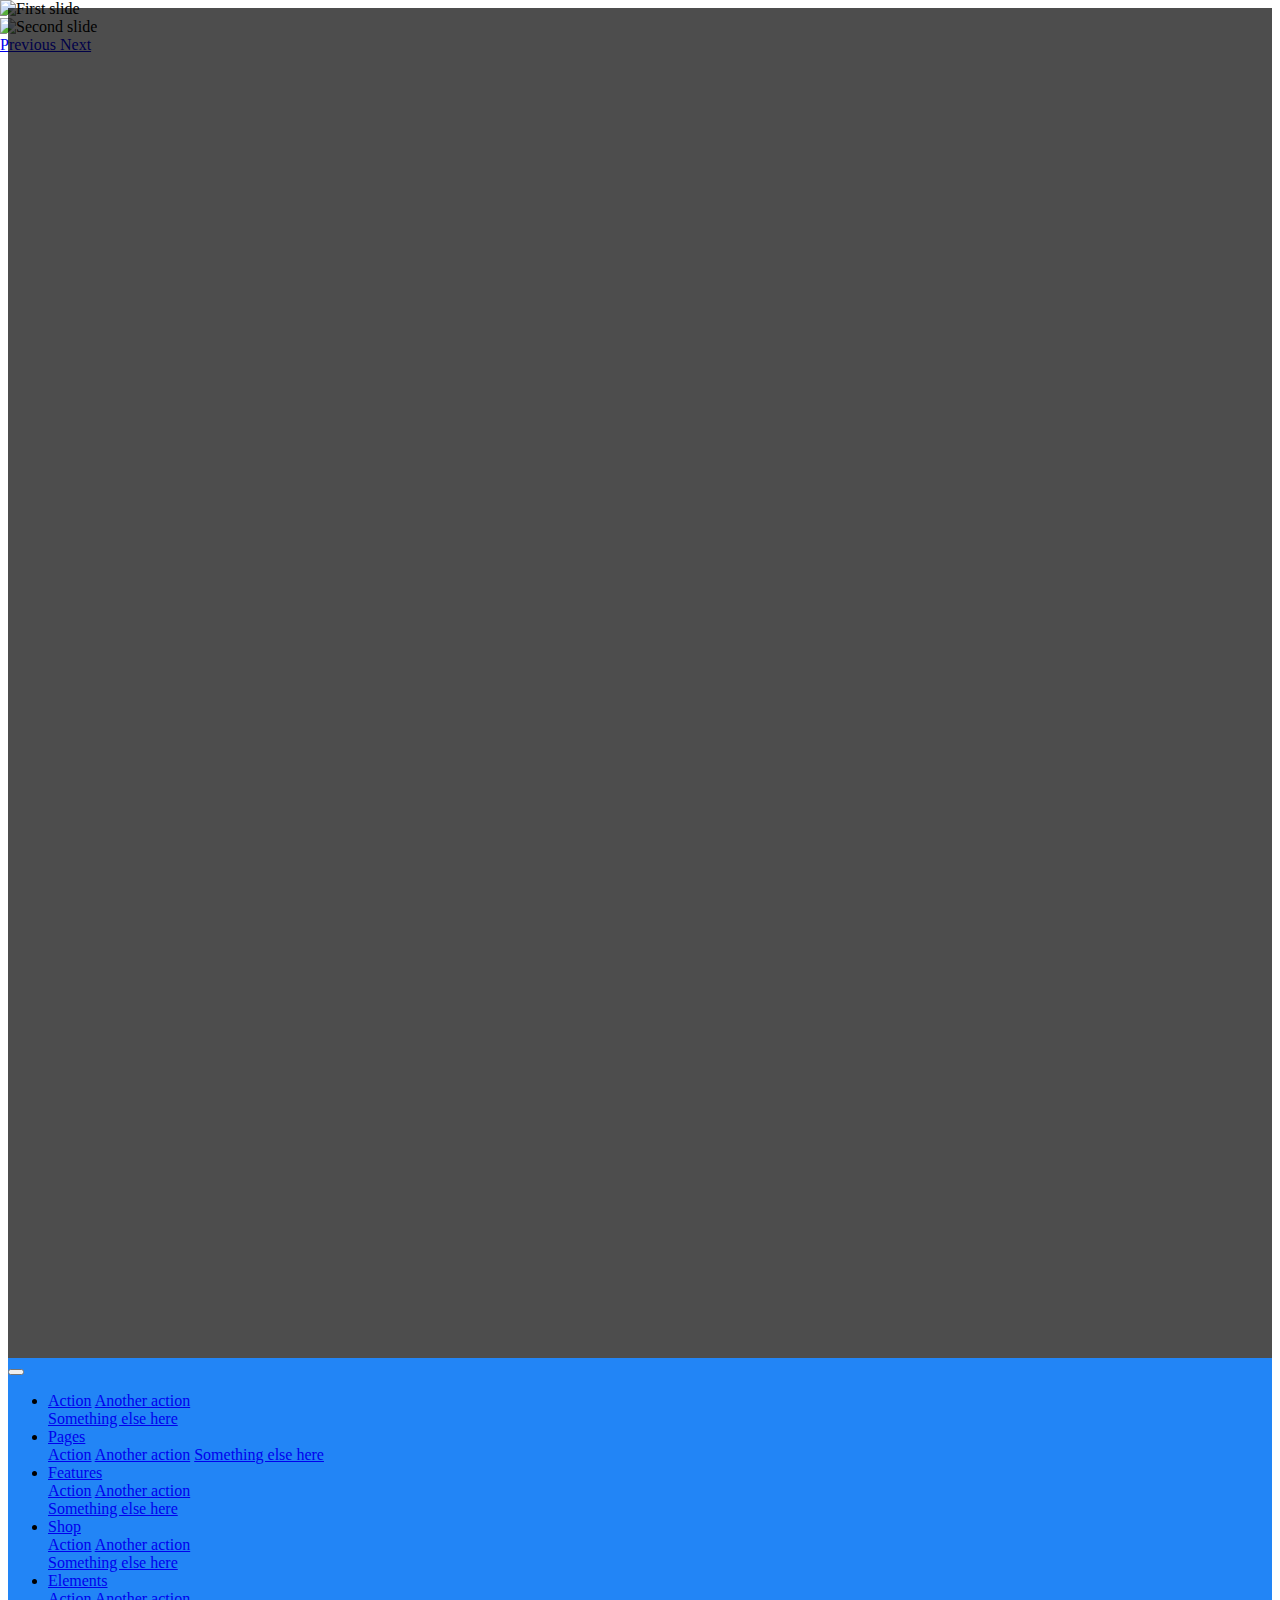
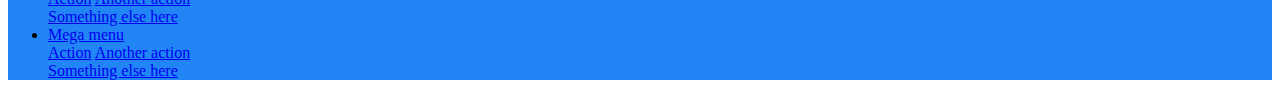
==== index-1.html @ c49d05c3 "Pradėtas navbaro tvarkymas" ====
<!doctype html>
<html lang="lt">
    <head>
        <title>21_baigiamasis</title>
        <meta charset="utf-8">
        <meta name="viewport" content="width=device-width, initial-scale=1.0">
        <link rel="stylesheet" href="https://stackpath.bootstrapcdn.com/bootstrap/4.1.3/css/bootstrap.min.css" integrity="sha384-MCw98/SFnGE8fJT3GXwEOngsV7Zt27NXFoaoApmYm81iuXoPkFOJwJ8ERdknLPMO" crossorigin="anonymous">
        <link rel="stylesheet" href="https://use.fontawesome.com/releases/v5.4.2/css/all.css" integrity="sha384-/rXc/GQVaYpyDdyxK+ecHPVYJSN9bmVFBvjA/9eOB+pb3F2w2N6fc5qB9Ew5yIns" crossorigin="anonymous">
        <link rel="stylesheet" href="css/21_baigiamasis.css">
    </head>
    <body>
        <div class="flex-container">
            <div class="flex-row ">
                <!--Apimantis skaidrų/juodą/su tekstais ir navbarą-->
                <div class="transdarknav">
                    <!--Skaidrus/juodas/su tekstais-->
                    <div class="flex-container transdark">
                        <div class="naujas row">
                            <div class="col-sm">
                                <div class="transdarktext">

                                </div>
                            </div>
                            <div class="col-sm">
                                <div class="transdarktext">

                                </div>
                            </div>
                            <div class="col-sm">
                                <div class="transdarktext">

                                </div>
                            </div>
                        </div>
                    </div>
                    <!--//Skaidrus/juodas/su tekstais-->
                    <!--Naujas Navbaras-->
                    <nav class="navbar navbar-expand-lg navbar-light">
                            <button class="navbar-toggler" type="button" data-toggle="collapse" data-target="#navbarSupportedContent" aria-controls="navbarSupportedContent" aria-expanded="false" aria-label="Toggle navigation">
                                <span class="navbar-toggler-icon"></span>
                            </button>
                                <div class="collapse navbar-collapse" id="navbarSupportedContent">
                                    <ul class="navbar-nav mr-auto">
                                        <li class="nav-item dropdown">
                                            <a class="nav-link dropdown-toggle" href="#" id="navbarDropdown" role="button" data-toggle="dropdown" aria-haspopup="true" aria-expanded="false">
                                                <span class="fas fa-home"></span>
                                            </a>
                                            <div class="dropdown-menu" aria-labelledby="navbarDropdown">
                                                <a class="dropdown-item" href="#">Action</a>
                                                <a class="dropdown-item" href="#">Another action</a>
                                                <div class="dropdown-divider"></div>
                                                <a class="dropdown-item" href="#">Something else here</a>
                                            </div>
                                        </li>
                                        <li class="nav-item dropdown">
                                            <a class="nav-link dropdown-toggle" href="#" id="navbarDropdownMenuLink" role="button" data-toggle="dropdown" aria-haspopup="true" aria-expanded="false">
                                                Pages
                                            </a>
                                            <div class="dropdown-menu" aria-labelledby="navbarDropdownMenuLink">
                                                <a class="dropdown-item" href="#">Action</a>
                                                <a class="dropdown-item" href="#">Another action</a>
                                                <a class="dropdown-item" href="#">Something else here</a>
                                            </div>
                                        </li>
                                        <li class="nav-item dropdown">
                                            <a class="nav-link dropdown-toggle" href="#" id="navbarDropdown" role="button" data-toggle="dropdown" aria-haspopup="true" aria-expanded="false">
                                                Features
                                            </a>
                                            <div class="dropdown-menu" aria-labelledby="navbarDropdown">
                                                <a class="dropdown-item" href="#">Action</a>
                                                <a class="dropdown-item" href="#">Another action</a>
                                                <div class="dropdown-divider"></div>
                                                <a class="dropdown-item" href="#">Something else here</a>
                                            </div>
                                        </li>
                                        <li class="nav-item dropdown">
                                            <a class="nav-link dropdown-toggle" href="#" id="navbarDropdown" role="button" data-toggle="dropdown" aria-haspopup="true" aria-expanded="false">
                                                Shop
                                            </a>
                                            <div class="dropdown-menu" aria-labelledby="navbarDropdown">
                                                <a class="dropdown-item" href="#">Action</a>
                                                <a class="dropdown-item" href="#">Another action</a>
                                                <div class="dropdown-divider"></div>
                                                <a class="dropdown-item" href="#">Something else here</a>
                                            </div>
                                        </li>
                                        <li class="nav-item dropdown">
                                            <a class="nav-link dropdown-toggle" href="#" id="navbarDropdown" role="button" data-toggle="dropdown" aria-haspopup="true" aria-expanded="false">
                                                Elements
                                            </a>
                                            <div class="dropdown-menu" aria-labelledby="navbarDropdown">
                                                <a class="dropdown-item" href="#">Action</a>
                                                <a class="dropdown-item" href="#">Another action</a>
                                                <div class="dropdown-divider"></div>
                                                <a class="dropdown-item" href="#">Something else here</a>
                                            </div>
                                        </li>
                                        <li class="nav-item dropdown">
                                            <a class="nav-link dropdown-toggle" href="#" id="navbarDropdown" role="button" data-toggle="dropdown" aria-haspopup="true" aria-expanded="false">
                                                Mega menu
                                            </a>
                                            <div class="dropdown-menu" aria-labelledby="navbarDropdown">
                                                <a class="dropdown-item" href="#">Action</a>
                                                <a class="dropdown-item" href="#">Another action</a>
                                                <div class="dropdown-divider"></div>
                                                <a class="dropdown-item" href="#">Something else here</a>
                                            </div>
                                        </li>
                                    </ul>
                                    <a href="#search" class="btn btn-icon btn-link header-btn float-right open" data-toggle="search-form" data-target=".header-search">
                                        <i class="fa fa-search fa-flip-horizontal search-icon"></i>
                                    </a>
                                    <a href="#top" class="btn btn-link btn-icon header-btn float-right d-lg-none c-button" data-toggle="off-canvas" data-target=".navbar-main" role="button" aria-controls="js-offcanvas-target-1541936334063-clone" aria-expanded="false">
                                        <span class="c-button__text"> <i class="fa fa-bars"></i> </span>
                                    </a>
                                  </form>
                                </div>
                              </nav>
                    <!--//Naujas navbaras-->        
                    <!--Navbaras-->
                    <!--<nav class="navbar navbar-expand-lg navbar-light">
                        <a class="navbar-brand" href="#">Navbar</a>
                        <button class="navbar-toggler" type="button" data-toggle="collapse" data-target="#navbarSupportedContent" aria-controls="navbarSupportedContent" aria-expanded="false" aria-label="Toggle navigation">
                            <span class="navbar-toggler-icon"></span>
                        </button>
                            
                        <div class="collapse navbar-collapse d-flex justify-content-around" id="navbarSupportedContent">
                            <ul class="navbar-nav mr-auto">
                                <li class="nav-item active">
                                    <a class="nav-link" href="#">HOME <span class="sr-only">(current)</span></a>
                                </li>
                                <li class="nav-item dropdown">
                                    <a class="nav-link dropdown-toggle" href="#" id="navbarDropdown" role="button" data-toggle="dropdown" aria-haspopup="true" aria-expanded="false">
                                            ABOUT US
                                    </a>
                                    <div class="dropdown-menu" aria-labelledby="navbarDropdown">
                                        <a class="dropdown-item" href="#">Our horses</a>
                                        <a class="dropdown-item" href="#">Equestrian Instructors</a>
                                        <div class="dropdown-divider"></div>
                                        <a class="dropdown-item" href="#">Media Gallery</a>
                                    </div>
                                </li>
                                <li class="nav-item">
                                    <a class="nav-link" href="#">RIDING SCHOOL</a>
                                </li>
                                <li class="nav-item">
                                    <a class="nav-link" href="#">MEMBERSHIP</a>
                                </li>
                                <li class="nav-item dropdown">
                                    <a class="nav-link dropdown-toggle" href="#" id="navbarDropdown" role="button" data-toggle="dropdown" aria-haspopup="true" aria-expanded="false">
                                            ARTICLES
                                    </a>
                                    <div class="dropdown-menu" aria-labelledby="navbarDropdown">
                                        <a class="dropdown-item" href="#">1...</a>
                                        <a class="dropdown-item" href="#">2...</a>
                                        <div class="dropdown-divider"></div>
                                        <a class="dropdown-item" href="#">3...</a>
                                    </div>
                                </li>
                                <li class="nav-item">
                                    <a class="nav-link" href="#">CONTESTS</a>
                                </li>
                                <li class="nav-item">
                                    <a class="nav-link" href="#">CONTACT US</a>
                                </li>
                                <li class="nav-item">
                                    <a class="nav-link disabled" href="#">Disabled</a>
                                </li>
                            </ul>
                            <form class="form-inline my-2 my-lg-0">
                                <input class="form-control mr-sm-2" type="search" placeholder="Search" aria-label="Search">
                                <button class="btn btn-outline-success my-2 my-sm-0" type="submit">Search</button>
                            </form>
                        <div>
                    </nav>-->
                    <!--//Navbaras-->
                </div>
                <!--//Apimantis skaidrų/juodą/su tekstais ir navbarą-->
                <!--Nuotraukų karuselė-->
                <div class="container-fluid carousel-fluid px-0">
                    <div id="carouselExampleFade" class="carousel slide carousel-fade" data-ride="carousel">
                        <div class="carousel-inner">
                            <div class="carousel-item active">
                                <img class="d-block w-100" src="https://media.gettyimages.com/photos/the-spanish-dressage-amazona-beatriz-ferrer-salat-during-fei-dressage-picture-id1065213902" alt="First slide">
                            </div>
                            <div class="carousel-item">
                                <img class="d-block w-100" src="https://media.gettyimages.com/photos/tinne-vilhelmson-silfven-riding-don-auriello-during-the-fei-world-picture-id1033531466" alt="Second slide">
                            </div>
                        </div>
                        <a class="carousel-control-prev" href="#carouselExampleFade" role="button" data-slide="prev">
                            <span class="carousel-control-prev-icon" aria-hidden="true"></span>
                            <span class="sr-only">Previous</span>
                        </a>
                        <a class="carousel-control-next" href="#carouselExampleFade" role="button" data-slide="next">
                            <span class="carousel-control-next-icon" aria-hidden="true"></span>
                            <span class="sr-only">Next</span>
                        </a>
                    </div>
                </div>   
                <!--//Nuotraukų karuselė-->   
            </div>
        </div>
        
        <script src="https://code.jquery.com/jquery-3.3.1.slim.min.js" integrity="sha384-q8i/X+965DzO0rT7abK41JStQIAqVgRVzpbzo5smXKp4YfRvH+8abtTE1Pi6jizo" crossorigin="anonymous"></script>
        <script src="https://cdnjs.cloudflare.com/ajax/libs/popper.js/1.14.3/umd/popper.min.js" integrity="sha384-ZMP7rVo3mIykV+2+9J3UJ46jBk0WLaUAdn689aCwoqbBJiSnjAK/l8WvCWPIPm49" crossorigin="anonymous"></script>
        <script src="https://stackpath.bootstrapcdn.com/bootstrap/4.1.3/js/bootstrap.min.js" integrity="sha384-ChfqqxuZUCnJSK3+MXmPNIyE6ZbWh2IMqE241rYiqJxyMiZ6OW/JmZQ5stwEULTy" crossorigin="anonymous"></script>
        <script src="js/21_baigiamasis.js"></script>
    </body>
</html>

<!--<img src="..." class="img-fluid" alt="Responsive image">
<img class="irc_mi" src="http://www.stallpeka.se/wp-content/uploads/2014/12/Dressage.jpg" onload="typeof google==='object'&amp;&amp;google.aft&amp;&amp;google.aft(this)" width="304" height="219" style="margin-top: 67px;">
<img class="d-block w-100" src=".../800x400?auto=yes&bg=777&fg=555&text=First slide" alt="First slide">
<img alt="FEI Dressage World Cup In Madrid Horse Week : News Photo" gi-track-comp-download="" id="zoom-image" ng-src="https://media.gettyimages.com/photos/rider-dressage-during-fei-dressage-world-cup-in-madrid-horse-week-at-picture-id1065219096" title="News Photo : Rider Dressage during FEI Dressage World Cup in..." class="ng-isolate-scope" src="https://media.gettyimages.com/photos/rider-dressage-during-fei-dressage-world-cup-in-madrid-horse-week-at-picture-id1065219096">
<img alt="Madrid Horse Week : News Photo" gi-track-comp-download="" id="zoom-image" ng-src="https://media.gettyimages.com/photos/the-spanish-dressage-amazona-beatriz-ferrer-salat-during-fei-dressage-picture-id1065213902" title="News Photo : the Spanish Dressage Amazona Beatriz Ferrer Salat..." class="ng-isolate-scope" src="https://media.gettyimages.com/photos/the-spanish-dressage-amazona-beatriz-ferrer-salat-during-fei-dressage-picture-id1065213902">
<img alt="WEG 2018 - Jeux Equestres Mondiaux - JEM 2018 : News Photo" gi-image-loaded="" gi-track-comp-download="" src="https://media.gettyimages.com/photos/tinne-vilhelmson-silfven-riding-don-auriello-during-the-fei-world-picture-id1033531466" title="News Photo : Tinne Vilhelmson Silfven riding Don Auriello..." class="ng-isolate-scope">
-->
---- css/21_baigiamasis.css ----
.transdarknav{width:100%}.transdarknav .transdark{background-color:rgba(1,1,1,0.7)}.transdarknav .navbar{background-color:rgba(10,120,245,0.9)}.transdarktext{height:50vh}.carousel-fluid{position:absolute;top:0px;left:0px;z-index:-1}
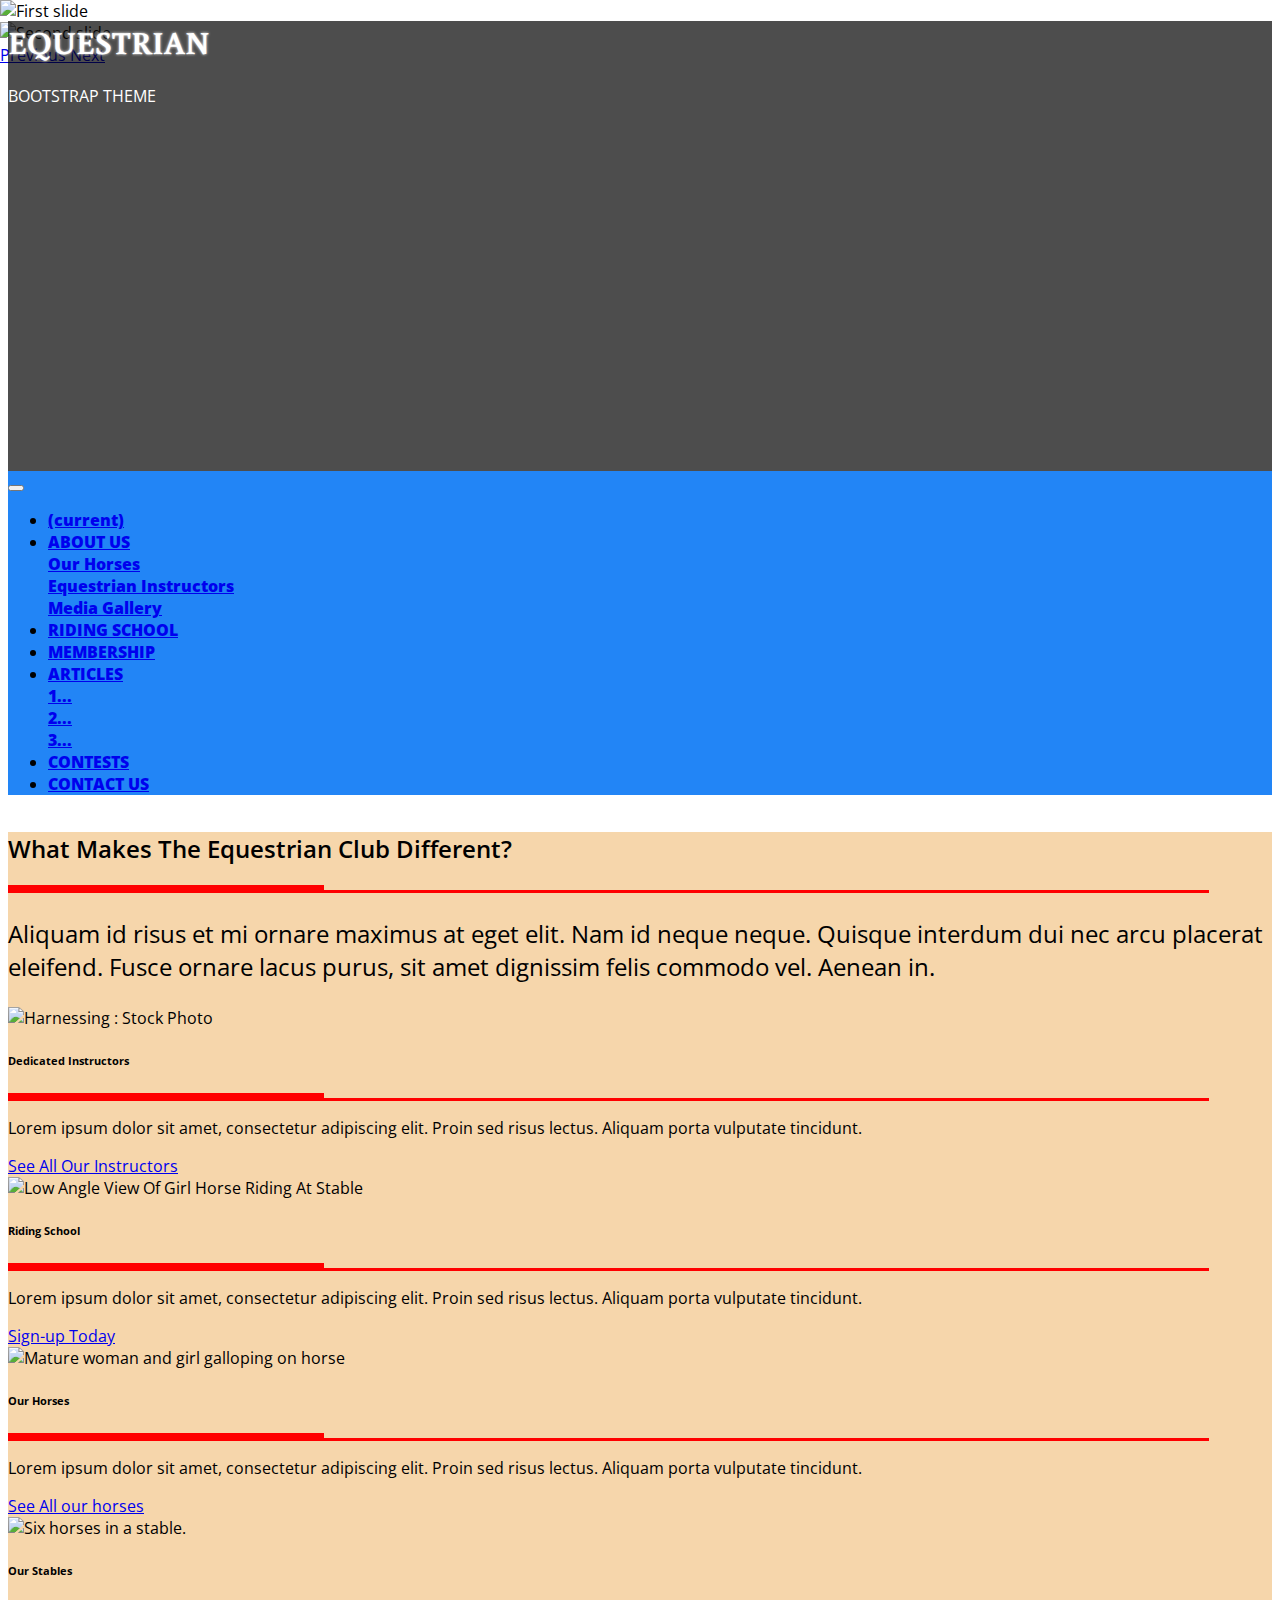
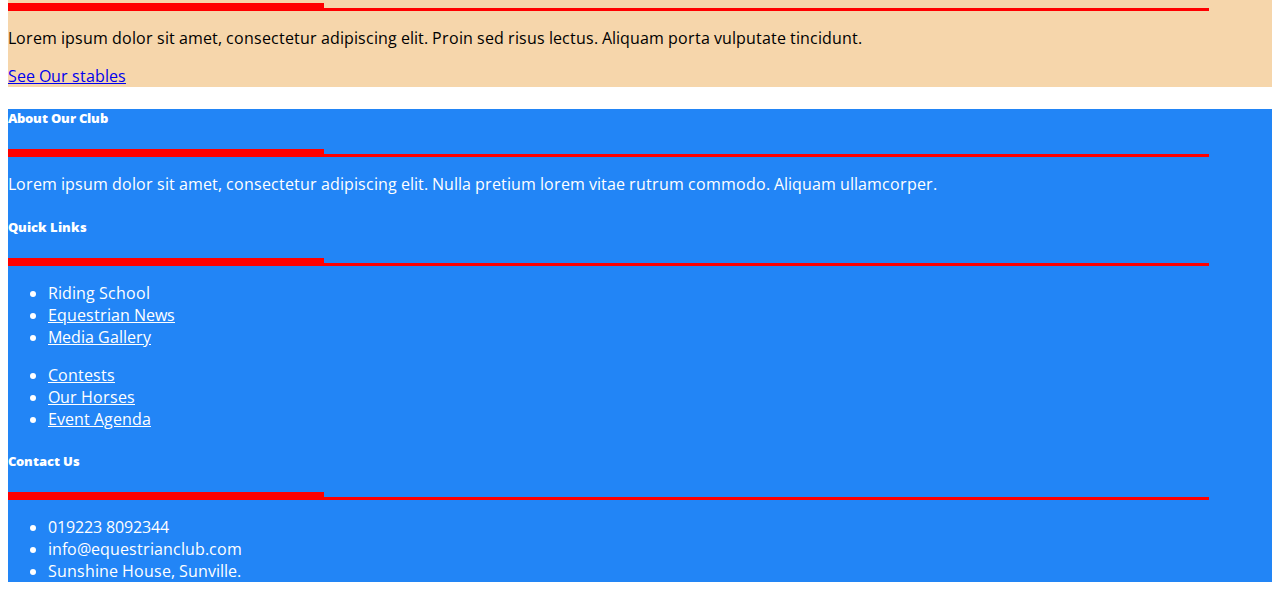
==== commit cc2b0137: "pabaigtas ABOUTUS" ====
--- a/index-1.html
+++ b/index-1.html
@@ -1,10 +1,12 @@
 <!doctype html>
 <html lang="lt">
     <head>
-        <title>21_baigiamasis</title>
+        <title>21_baigiamasis-1</title>
         <meta charset="utf-8">
         <meta name="viewport" content="width=device-width, initial-scale=1.0">
         <link rel="stylesheet" href="https://stackpath.bootstrapcdn.com/bootstrap/4.1.3/css/bootstrap.min.css" integrity="sha384-MCw98/SFnGE8fJT3GXwEOngsV7Zt27NXFoaoApmYm81iuXoPkFOJwJ8ERdknLPMO" crossorigin="anonymous">
+        <link rel="stylesheet" href="https://fonts.googleapis.com/css?family=Open+Sans:400,600,800">
+        <link rel="stylesheet" href="https://fonts.googleapis.com/css?family=Buenard:400,700">
         <link rel="stylesheet" href="https://use.fontawesome.com/releases/v5.4.2/css/all.css" integrity="sha384-/rXc/GQVaYpyDdyxK+ecHPVYJSN9bmVFBvjA/9eOB+pb3F2w2N6fc5qB9Ew5yIns" crossorigin="anonymous">
         <link rel="stylesheet" href="css/21_baigiamasis.css">
     </head>
@@ -14,127 +16,40 @@
                 <!--Apimantis skaidrų/juodą/su tekstais ir navbarą-->
                 <div class="transdarknav">
                     <!--Skaidrus/juodas/su tekstais-->
-                    <div class="flex-container transdark">
-                        <div class="naujas row">
+                    <div class="flex-container transdark pt-5">
+                        <div class="row pt-5">
+                            <div class="col-sm pt-5">
+                                <div class="transdarktext d-none d-lg-block">
+                                </div>
+                            </div>
+                            <div class="col-sm transdarktext2 pt-5 text-center">
+                                <h1>EQUESTRIAN</h1>
+                                <p>BOOTSTRAP THEME</p>
+                            </div>
                             <div class="col-sm">
-                                <div class="transdarktext">
-
-                                </div>
-                            </div>
-                            <div class="col-sm">
-                                <div class="transdarktext">
-
-                                </div>
-                            </div>
-                            <div class="col-sm">
-                                <div class="transdarktext">
-
+                                <div class="transdarktext d-none d-lg-block">
                                 </div>
                             </div>
                         </div>
                     </div>
                     <!--//Skaidrus/juodas/su tekstais-->
                     <!--Naujas Navbaras-->
-                    <nav class="navbar navbar-expand-lg navbar-light">
-                            <button class="navbar-toggler" type="button" data-toggle="collapse" data-target="#navbarSupportedContent" aria-controls="navbarSupportedContent" aria-expanded="false" aria-label="Toggle navigation">
-                                <span class="navbar-toggler-icon"></span>
-                            </button>
-                                <div class="collapse navbar-collapse" id="navbarSupportedContent">
-                                    <ul class="navbar-nav mr-auto">
-                                        <li class="nav-item dropdown">
-                                            <a class="nav-link dropdown-toggle" href="#" id="navbarDropdown" role="button" data-toggle="dropdown" aria-haspopup="true" aria-expanded="false">
-                                                <span class="fas fa-home"></span>
-                                            </a>
-                                            <div class="dropdown-menu" aria-labelledby="navbarDropdown">
-                                                <a class="dropdown-item" href="#">Action</a>
-                                                <a class="dropdown-item" href="#">Another action</a>
-                                                <div class="dropdown-divider"></div>
-                                                <a class="dropdown-item" href="#">Something else here</a>
-                                            </div>
-                                        </li>
-                                        <li class="nav-item dropdown">
-                                            <a class="nav-link dropdown-toggle" href="#" id="navbarDropdownMenuLink" role="button" data-toggle="dropdown" aria-haspopup="true" aria-expanded="false">
-                                                Pages
-                                            </a>
-                                            <div class="dropdown-menu" aria-labelledby="navbarDropdownMenuLink">
-                                                <a class="dropdown-item" href="#">Action</a>
-                                                <a class="dropdown-item" href="#">Another action</a>
-                                                <a class="dropdown-item" href="#">Something else here</a>
-                                            </div>
-                                        </li>
-                                        <li class="nav-item dropdown">
-                                            <a class="nav-link dropdown-toggle" href="#" id="navbarDropdown" role="button" data-toggle="dropdown" aria-haspopup="true" aria-expanded="false">
-                                                Features
-                                            </a>
-                                            <div class="dropdown-menu" aria-labelledby="navbarDropdown">
-                                                <a class="dropdown-item" href="#">Action</a>
-                                                <a class="dropdown-item" href="#">Another action</a>
-                                                <div class="dropdown-divider"></div>
-                                                <a class="dropdown-item" href="#">Something else here</a>
-                                            </div>
-                                        </li>
-                                        <li class="nav-item dropdown">
-                                            <a class="nav-link dropdown-toggle" href="#" id="navbarDropdown" role="button" data-toggle="dropdown" aria-haspopup="true" aria-expanded="false">
-                                                Shop
-                                            </a>
-                                            <div class="dropdown-menu" aria-labelledby="navbarDropdown">
-                                                <a class="dropdown-item" href="#">Action</a>
-                                                <a class="dropdown-item" href="#">Another action</a>
-                                                <div class="dropdown-divider"></div>
-                                                <a class="dropdown-item" href="#">Something else here</a>
-                                            </div>
-                                        </li>
-                                        <li class="nav-item dropdown">
-                                            <a class="nav-link dropdown-toggle" href="#" id="navbarDropdown" role="button" data-toggle="dropdown" aria-haspopup="true" aria-expanded="false">
-                                                Elements
-                                            </a>
-                                            <div class="dropdown-menu" aria-labelledby="navbarDropdown">
-                                                <a class="dropdown-item" href="#">Action</a>
-                                                <a class="dropdown-item" href="#">Another action</a>
-                                                <div class="dropdown-divider"></div>
-                                                <a class="dropdown-item" href="#">Something else here</a>
-                                            </div>
-                                        </li>
-                                        <li class="nav-item dropdown">
-                                            <a class="nav-link dropdown-toggle" href="#" id="navbarDropdown" role="button" data-toggle="dropdown" aria-haspopup="true" aria-expanded="false">
-                                                Mega menu
-                                            </a>
-                                            <div class="dropdown-menu" aria-labelledby="navbarDropdown">
-                                                <a class="dropdown-item" href="#">Action</a>
-                                                <a class="dropdown-item" href="#">Another action</a>
-                                                <div class="dropdown-divider"></div>
-                                                <a class="dropdown-item" href="#">Something else here</a>
-                                            </div>
-                                        </li>
-                                    </ul>
-                                    <a href="#search" class="btn btn-icon btn-link header-btn float-right open" data-toggle="search-form" data-target=".header-search">
-                                        <i class="fa fa-search fa-flip-horizontal search-icon"></i>
-                                    </a>
-                                    <a href="#top" class="btn btn-link btn-icon header-btn float-right d-lg-none c-button" data-toggle="off-canvas" data-target=".navbar-main" role="button" aria-controls="js-offcanvas-target-1541936334063-clone" aria-expanded="false">
-                                        <span class="c-button__text"> <i class="fa fa-bars"></i> </span>
-                                    </a>
-                                  </form>
-                                </div>
-                              </nav>
-                    <!--//Naujas navbaras-->        
-                    <!--Navbaras-->
-                    <!--<nav class="navbar navbar-expand-lg navbar-light">
-                        <a class="navbar-brand" href="#">Navbar</a>
+                    <nav class="navbar navbar-expand-lg navbar-light ">
                         <button class="navbar-toggler" type="button" data-toggle="collapse" data-target="#navbarSupportedContent" aria-controls="navbarSupportedContent" aria-expanded="false" aria-label="Toggle navigation">
                             <span class="navbar-toggler-icon"></span>
                         </button>
-                            
-                        <div class="collapse navbar-collapse d-flex justify-content-around" id="navbarSupportedContent">
-                            <ul class="navbar-nav mr-auto">
+                        <div class="collapse navbar-collapse" id="navbarSupportedContent">
+                            <ul class="navbar-nav mx-auto">
                                 <li class="nav-item active">
-                                    <a class="nav-link" href="#">HOME <span class="sr-only">(current)</span></a>
+                                    <a class="nav-link" href="#"><span class="fas fa-home"></span> <span class="sr-only">(current)</span></a>
                                 </li>
                                 <li class="nav-item dropdown">
-                                    <a class="nav-link dropdown-toggle" href="#" id="navbarDropdown" role="button" data-toggle="dropdown" aria-haspopup="true" aria-expanded="false">
-                                            ABOUT US
+                                    <a class="nav-link dropdown-toggle" href="#" id="navbarDropdownMenuLink" role="button" data-toggle="dropdown" aria-haspopup="true" aria-expanded="false">
+                                        ABOUT US
                                     </a>
-                                    <div class="dropdown-menu" aria-labelledby="navbarDropdown">
-                                        <a class="dropdown-item" href="#">Our horses</a>
+                                    <div class="dropdown-menu" aria-labelledby="navbarDropdownMenuLink">
+                                        <a class="dropdown-item" href="#">Our Horses</a>
+                                        <div class="dropdown-divider"></div>
                                         <a class="dropdown-item" href="#">Equestrian Instructors</a>
                                         <div class="dropdown-divider"></div>
                                         <a class="dropdown-item" href="#">Media Gallery</a>
@@ -152,6 +67,7 @@
                                     </a>
                                     <div class="dropdown-menu" aria-labelledby="navbarDropdown">
                                         <a class="dropdown-item" href="#">1...</a>
+                                        <div class="dropdown-divider"></div>
                                         <a class="dropdown-item" href="#">2...</a>
                                         <div class="dropdown-divider"></div>
                                         <a class="dropdown-item" href="#">3...</a>
@@ -163,17 +79,17 @@
                                 <li class="nav-item">
                                     <a class="nav-link" href="#">CONTACT US</a>
                                 </li>
-                                <li class="nav-item">
-                                    <a class="nav-link disabled" href="#">Disabled</a>
-                                </li>
                             </ul>
-                            <form class="form-inline my-2 my-lg-0">
-                                <input class="form-control mr-sm-2" type="search" placeholder="Search" aria-label="Search">
-                                <button class="btn btn-outline-success my-2 my-sm-0" type="submit">Search</button>
+                            <a href="#search" class="btn btn-icon btn-link header-btn float-right open" data-toggle="search-form" data-target=".header-search">
+                                <i class="fa fa-search fa-flip-horizontal search-icon"></i>
+                            </a>
+                            <a href="#top" class="btn btn-link btn-icon header-btn float-right d-lg-none c-button" data-toggle="off-canvas" data-target=".navbar-main" role="button" aria-controls="js-offcanvas-target-1541936334063-clone" aria-expanded="false">
+                                <span class="c-button__text"> <i class="fa fa-bars"></i> </span>
+                            </a>
                             </form>
-                        <div>
-                    </nav>-->
-                    <!--//Navbaras-->
+                        </div>
+                    </nav>
+                    <!--//Naujas navbaras-->        
                 </div>
                 <!--//Apimantis skaidrų/juodą/su tekstais ir navbarą-->
                 <!--Nuotraukų karuselė-->
@@ -197,14 +113,111 @@
                         </a>
                     </div>
                 </div>   
-                <!--//Nuotraukų karuselė-->   
+                <!--//Nuotraukų karuselė-->
+                <div class="plude">
+
+                </div>
+                <!--MenuLink ABOUT US konteineris-->
+                <div class="container-fluid aboutus">
+                    <div class="flex-row row1 mx-auto pt-4">
+                        <h2>What Makes The Equestrian Club Different?</h2>
+                            <div class="line2 d-block"></div>
+                            <div class="line1 d-block"></div>
+                        <p></p>
+                        <p></p>
+                        <p>Aliquam id risus et mi ornare maximus at eget elit. Nam id neque neque. Quisque interdum dui nec arcu placerat eleifend. Fusce ornare lacus purus, sit amet dignissim felis commodo vel. Aenean in.</p>
+                        <p></p>
+                        <p></p>
+                    </div>
+                    <div class="row row2">
+                        <div class="col">
+                            <img alt="Harnessing : Stock Photo" src="https://media.gettyimages.com/photos/harnessing-picture-id184990607">
+                            <h6>Dedicated Instructors</h6>
+                            <div class="line2 d-block"></div>
+                            <div class="line1 d-block"></div>
+                            <p>Lorem ipsum dolor sit amet, consectetur adipiscing elit. Proin sed risus lectus. Aliquam porta vulputate tincidunt.</p>
+                            <a href="#">See All Our Instructors</a>
+                        </div>
+                        <div class="col">
+                            <img class="py-2" alt="Low Angle View Of Girl Horse Riding At Stable" src="https://media.gettyimages.com/photos/low-angle-view-of-girl-horse-riding-at-stable-picture-id755741371">
+                            <h6>Riding School</h6>
+                            <div class="line2 d-block"></div>
+                            <div class="line1 d-block"></div>
+                            <p>Lorem ipsum dolor sit amet, consectetur adipiscing elit. Proin sed risus lectus. Aliquam porta vulputate tincidunt.</p>
+                            <a href="#">Sign-up Today</a>
+                        </div>
+                        <div class="col">
+                            <img alt="Mature woman and girl galloping on horse" src="https://media.gettyimages.com/photos/mature-woman-and-girl-galloping-on-horse-picture-id632168811">
+                            <h6>Our Horses</h6>
+                            <div class="line2 d-block"></div>
+                            <div class="line1 d-block"></div>
+                            <p>Lorem ipsum dolor sit amet, consectetur adipiscing elit. Proin sed risus lectus. Aliquam porta vulputate tincidunt.</p>
+                            <a href="#">See All our horses</a>
+                        </div>
+                        <div class="col">
+                            <img alt="Six horses in a stable." src="https://media.gettyimages.com/photos/six-horses-in-a-stable-picture-id660248896">
+                            <h6>Our Stables</h6>
+                            <div class="line2 d-block"></div>
+                            <div class="line1 d-block"></div>
+                            <p>Lorem ipsum dolor sit amet, consectetur adipiscing elit. Proin sed risus lectus. Aliquam porta vulputate tincidunt.</p>
+                            <a href="#">See Our stables</a>
+                        </div>
+                    </div>
+                </div>
+                <!--//MenuLink ABOUT US konteineris-->  
             </div>
         </div>
+        <!--Footeris-->
+        <footer>
+            <div class="container-fluid footeris">
+                <div class="row mx-auto">
+                    <div class="col-sm pt-3 ml-2">
+                        <h5>About Our Club</h5>
+                        <div class="line2"></div>
+                        <div class="line1"></div>
+                        <p>Lorem ipsum dolor sit amet, consectetur adipiscing elit. Nulla pretium lorem vitae rutrum commodo. Aliquam ullamcorper.</p>
+                    </div>
+                    <div class="col-sm pt-3">
+                        <h5>Quick Links</h5>
+                        <div class="line2"></div>
+                        <div class="line1"></div>
+                        <div class="row">
+                            <div class="col">
+                                <ul>
+                                    <li>Riding School</li>
+                                    <li><a class="aspecial" href="#">Equestrian News</a></li>
+                                    <li><a class="aspecial" href="#">Media Gallery</a></li>
+                                </ul>
+                            </div>
+                            <div class="col">
+                                <ul>
+                                    <li><a class="aspecial" href="#">Contests</a></li>
+                                    <li><a class="aspecial" href="#">Our Horses</a></li>
+                                    <li><a class="aspecial" href="#">Event Agenda</a></li>
+                                </ul>
+                            </div>
+                        </div>
+                    </div>
+                    <div class="col-sm pt-3">
+                        <h5>Contact Us</h5>
+                        <div class="line2"></div>
+                        <div class="line1"></div>
+                        <ul class="pt-1">
+                            <li><i class="fas fa-phone"></i> 019223 8092344</li>
+                            <li><i class="fas fa-envelope"></i> info@equestrianclub.com</li>
+                            <li><i class="fas fa-home"></i> Sunshine House, Sunville.</li>
+                        </ul>
+                    </div>
+                </div>
+            </div>
+        </footer>
+        <!--//Footeris-->
         
         <script src="https://code.jquery.com/jquery-3.3.1.slim.min.js" integrity="sha384-q8i/X+965DzO0rT7abK41JStQIAqVgRVzpbzo5smXKp4YfRvH+8abtTE1Pi6jizo" crossorigin="anonymous"></script>
         <script src="https://cdnjs.cloudflare.com/ajax/libs/popper.js/1.14.3/umd/popper.min.js" integrity="sha384-ZMP7rVo3mIykV+2+9J3UJ46jBk0WLaUAdn689aCwoqbBJiSnjAK/l8WvCWPIPm49" crossorigin="anonymous"></script>
         <script src="https://stackpath.bootstrapcdn.com/bootstrap/4.1.3/js/bootstrap.min.js" integrity="sha384-ChfqqxuZUCnJSK3+MXmPNIyE6ZbWh2IMqE241rYiqJxyMiZ6OW/JmZQ5stwEULTy" crossorigin="anonymous"></script>
         <script src="js/21_baigiamasis.js"></script>
+
     </body>
 </html>
 
--- a/css/21_baigiamasis.css
+++ b/css/21_baigiamasis.css
@@ -1 +1 @@
-.transdarknav{width:100%}.transdarknav .transdark{background-color:rgba(1,1,1,0.7)}.transdarknav .navbar{background-color:rgba(10,120,245,0.9)}.transdarktext{height:50vh}.carousel-fluid{position:absolute;top:0px;left:0px;z-index:-1}
+body{font-family:'Open Sans', sans-serif;background:white}.transdarknav{width:100%}.transdarknav .transdark{background-color:rgba(1,1,1,0.7);color:white;height:50vh}.transdarknav .transdark .transdarktext2 h1{font-family:'Buenard', serif;font-weight:bolder;text-shadow:0 0 3px #fff,2px 2px 2px rgba(28,110,164,0)}.transdarknav .transdark .transdarktext2 p{font-weight:400}.transdarknav .navbar{background-color:rgba(10,120,245,0.9);font-weight:800}.carousel-fluid{position:absolute;top:0px;left:0px;z-index:-1}.plude{visibility:hidden;height:1px;width:100%}.aboutus{background-color:#f6d6ab;color:black}.aboutus .row1 h2{font-weight:600}.aboutus .row1 .line1{background-color:red;height:3px;width:95%}.aboutus .row1 .line2{background-color:red;height:5px;width:25%}.aboutus .row1 p{font-size:1.5rem}.aboutus .row2 img{width:20vw}.aboutus .row2 h5{font-weight:600}.aboutus .row2 .line1{background-color:red;height:3px;width:95%}.aboutus .row2 .line2{background-color:red;height:5px;width:25%}.footeris{background-color:rgba(10,120,245,0.9);color:white}.footeris h5{font-weight:800}.footeris .line1{background-color:red;height:3px;width:95%}.footeris .line2{background-color:red;height:5px;width:25%}.footeris .aspecial{color:white}.footeris .aspecial:hover{color:red}
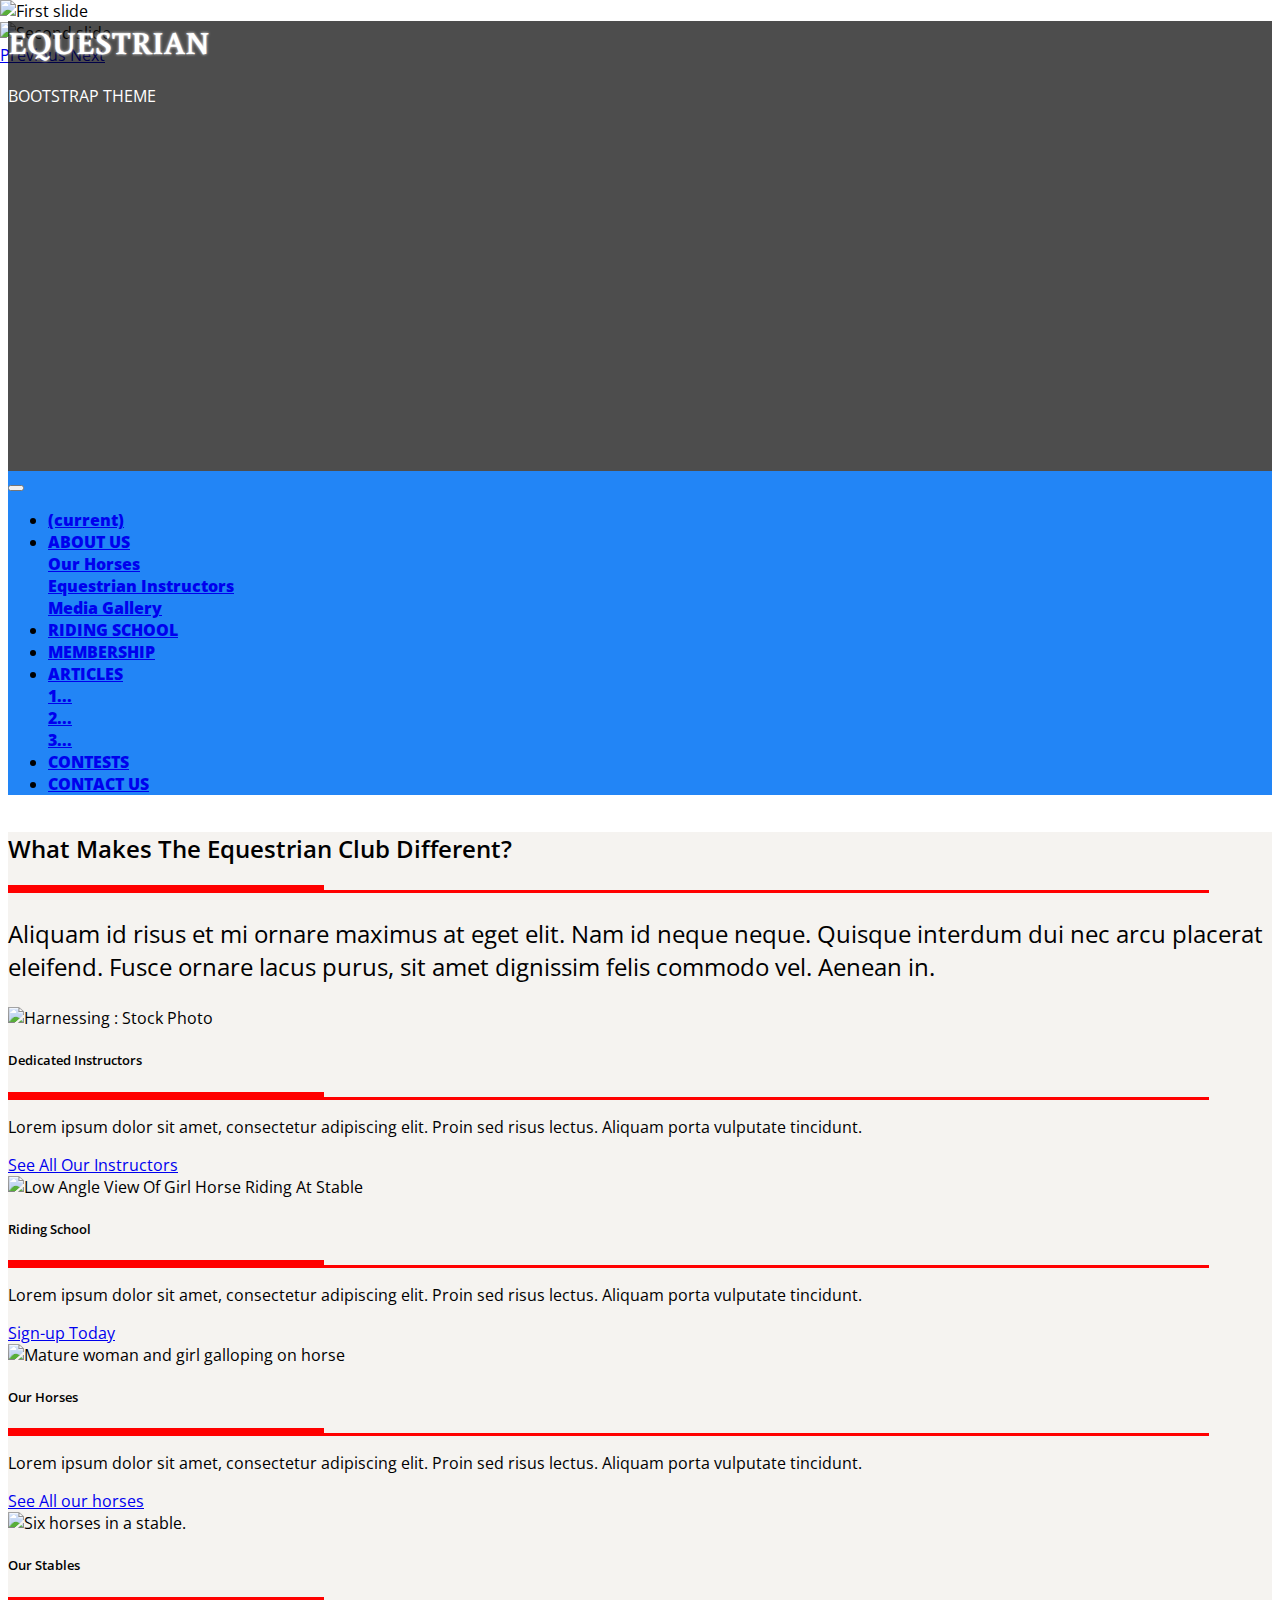
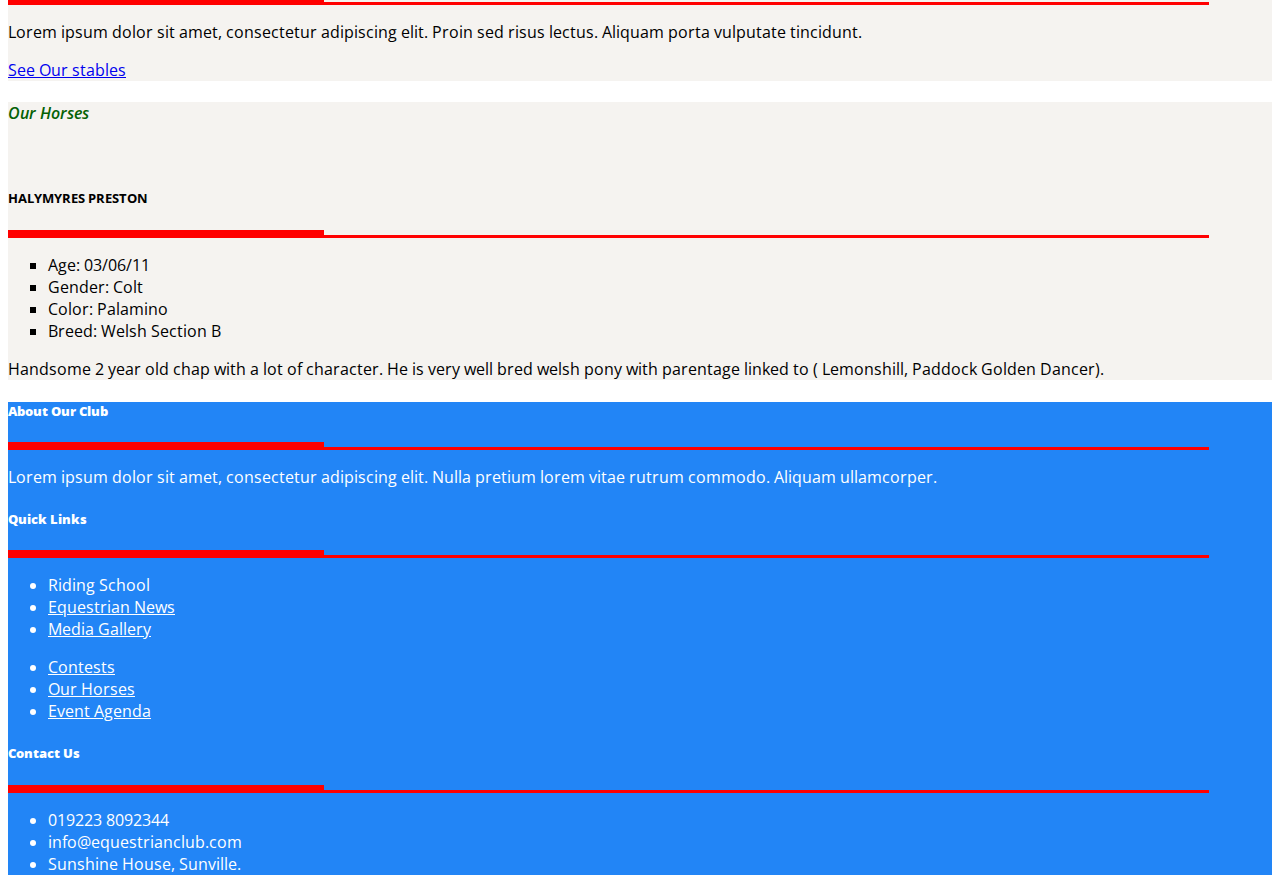
==== commit eec1ea97: "pradetas AU OUR HORSES" ====
--- a/index-1.html
+++ b/index-1.html
@@ -1,7 +1,7 @@
 <!doctype html>
 <html lang="lt">
     <head>
-        <title>21_baigiamasis-1</title>
+        <title>21_baigiamasis</title>
         <meta charset="utf-8">
         <meta name="viewport" content="width=device-width, initial-scale=1.0">
         <link rel="stylesheet" href="https://stackpath.bootstrapcdn.com/bootstrap/4.1.3/css/bootstrap.min.css" integrity="sha384-MCw98/SFnGE8fJT3GXwEOngsV7Zt27NXFoaoApmYm81iuXoPkFOJwJ8ERdknLPMO" crossorigin="anonymous">
@@ -117,8 +117,8 @@
                 <div class="plude">
 
                 </div>
-                <!--MenuLink ABOUT US konteineris-->
-                <div class="container-fluid aboutus">
+                <!--MenuLink HOME konteineris-->
+                <div class="container-fluid home py-5">
                     <div class="flex-row row1 mx-auto pt-4">
                         <h2>What Makes The Equestrian Club Different?</h2>
                             <div class="line2 d-block"></div>
@@ -129,42 +129,74 @@
                         <p></p>
                         <p></p>
                     </div>
-                    <div class="row row2">
-                        <div class="col">
-                            <img alt="Harnessing : Stock Photo" src="https://media.gettyimages.com/photos/harnessing-picture-id184990607">
-                            <h6>Dedicated Instructors</h6>
-                            <div class="line2 d-block"></div>
-                            <div class="line1 d-block"></div>
-                            <p>Lorem ipsum dolor sit amet, consectetur adipiscing elit. Proin sed risus lectus. Aliquam porta vulputate tincidunt.</p>
+                    <div class="row row2 py-5">
+                        <div class="col">
+                            <img class="my-5" alt="Harnessing : Stock Photo" src="https://media.gettyimages.com/photos/harnessing-picture-id184990607">
+                            <h5>Dedicated Instructors</h5>
+                            <div class="line2 d-block"></div>
+                            <div class="line1 d-block"></div>
+                            <p> </p>
+                            <p>Lorem ipsum dolor sit amet, consectetur adipiscing elit. Proin sed risus lectus. Aliquam porta vulputate tincidunt.</p>
+                            <p> </p>
                             <a href="#">See All Our Instructors</a>
                         </div>
                         <div class="col">
-                            <img class="py-2" alt="Low Angle View Of Girl Horse Riding At Stable" src="https://media.gettyimages.com/photos/low-angle-view-of-girl-horse-riding-at-stable-picture-id755741371">
-                            <h6>Riding School</h6>
-                            <div class="line2 d-block"></div>
-                            <div class="line1 d-block"></div>
-                            <p>Lorem ipsum dolor sit amet, consectetur adipiscing elit. Proin sed risus lectus. Aliquam porta vulputate tincidunt.</p>
+                            <img class="my-5" alt="Low Angle View Of Girl Horse Riding At Stable" src="https://media.gettyimages.com/photos/low-angle-view-of-girl-horse-riding-at-stable-picture-id755741371">
+                            <h5>Riding School</h5>
+                            <div class="line2 d-block"></div>
+                            <div class="line1 d-block"></div>
+                            <p> </p>
+                            <p>Lorem ipsum dolor sit amet, consectetur adipiscing elit. Proin sed risus lectus. Aliquam porta vulputate tincidunt.</p>
+                            <p> </p>
                             <a href="#">Sign-up Today</a>
                         </div>
                         <div class="col">
-                            <img alt="Mature woman and girl galloping on horse" src="https://media.gettyimages.com/photos/mature-woman-and-girl-galloping-on-horse-picture-id632168811">
-                            <h6>Our Horses</h6>
-                            <div class="line2 d-block"></div>
-                            <div class="line1 d-block"></div>
-                            <p>Lorem ipsum dolor sit amet, consectetur adipiscing elit. Proin sed risus lectus. Aliquam porta vulputate tincidunt.</p>
+                            <img class="my-5" alt="Mature woman and girl galloping on horse" src="https://media.gettyimages.com/photos/mature-woman-and-girl-galloping-on-horse-picture-id632168811">
+                            <h5>Our Horses</h5>
+                            <div class="line2 d-block"></div>
+                            <div class="line1 d-block"></div>
+                            <p> </p>
+                            <p>Lorem ipsum dolor sit amet, consectetur adipiscing elit. Proin sed risus lectus. Aliquam porta vulputate tincidunt.</p>
+                            <p> </p>
                             <a href="#">See All our horses</a>
                         </div>
                         <div class="col">
-                            <img alt="Six horses in a stable." src="https://media.gettyimages.com/photos/six-horses-in-a-stable-picture-id660248896">
-                            <h6>Our Stables</h6>
-                            <div class="line2 d-block"></div>
-                            <div class="line1 d-block"></div>
-                            <p>Lorem ipsum dolor sit amet, consectetur adipiscing elit. Proin sed risus lectus. Aliquam porta vulputate tincidunt.</p>
+                            <img class="my-5" alt="Six horses in a stable." src="https://media.gettyimages.com/photos/six-horses-in-a-stable-picture-id660248896">
+                            <h5>Our Stables</h5>
+                            <div class="line2 d-block"></div>
+                            <div class="line1 d-block"></div>
+                            <p> </p>
+                            <p>Lorem ipsum dolor sit amet, consectetur adipiscing elit. Proin sed risus lectus. Aliquam porta vulputate tincidunt.</p>
+                            <p> </p>
                             <a href="#">See Our stables</a>
                         </div>
                     </div>
                 </div>
-                <!--//MenuLink ABOUT US konteineris-->  
+                <!--//MenuLink HOME konteineris-->
+                <!--MenuLink ABOUT US/OUR HORSES konteineris-->
+                <div class="container-fluid auhorses py-5">
+                    <div class="row row1 p-5">
+                        <h4>Our Horses</h4>
+                    </div>
+                    <div class="row row2 p-3 mx-auto">
+                        <div class="col-sm">
+                            <img src="https://demo.curlythemes.com/equestrian/wp-content/uploads/sites/2/2013/07/horse-04.jpg" alt="">
+                        </div>
+                        <div class="col">
+                            <h5 class="mb-3">HALYMYRES PRESTON</h5>
+                            <div class="line2 d-block"></div>
+                            <div class="line1 d-block"></div>
+                            <ul class="my-5">
+                                <li class="my-1">Age: 03/06/11</li>
+                                <li class="my-1">Gender: Colt</li>
+                                <li class="my-1">Color: Palamino</li>
+                                <li class="my-1">Breed: Welsh Section B</li>
+                            </ul>
+                            <p>Handsome 2 year old chap with a lot of character. He is very well bred welsh pony with parentage linked to ( Lemonshill, Paddock Golden Dancer).</p>
+                        </div>
+                    </div>
+                </div>
+                <!--MenuLink ABOUT US/OUR HORSES konteineris-->    
             </div>
         </div>
         <!--Footeris-->
--- a/css/21_baigiamasis.css
+++ b/css/21_baigiamasis.css
@@ -1 +1 @@
-body{font-family:'Open Sans', sans-serif;background:white}.transdarknav{width:100%}.transdarknav .transdark{background-color:rgba(1,1,1,0.7);color:white;height:50vh}.transdarknav .transdark .transdarktext2 h1{font-family:'Buenard', serif;font-weight:bolder;text-shadow:0 0 3px #fff,2px 2px 2px rgba(28,110,164,0)}.transdarknav .transdark .transdarktext2 p{font-weight:400}.transdarknav .navbar{background-color:rgba(10,120,245,0.9);font-weight:800}.carousel-fluid{position:absolute;top:0px;left:0px;z-index:-1}.plude{visibility:hidden;height:1px;width:100%}.aboutus{background-color:#f6d6ab;color:black}.aboutus .row1 h2{font-weight:600}.aboutus .row1 .line1{background-color:red;height:3px;width:95%}.aboutus .row1 .line2{background-color:red;height:5px;width:25%}.aboutus .row1 p{font-size:1.5rem}.aboutus .row2 img{width:20vw}.aboutus .row2 h5{font-weight:600}.aboutus .row2 .line1{background-color:red;height:3px;width:95%}.aboutus .row2 .line2{background-color:red;height:5px;width:25%}.footeris{background-color:rgba(10,120,245,0.9);color:white}.footeris h5{font-weight:800}.footeris .line1{background-color:red;height:3px;width:95%}.footeris .line2{background-color:red;height:5px;width:25%}.footeris .aspecial{color:white}.footeris .aspecial:hover{color:red}
+body{font-family:'Open Sans', sans-serif;background:white}.transdarknav{width:100%}.transdarknav .transdark{background-color:rgba(1,1,1,0.7);color:white;height:50vh}.transdarknav .transdark .transdarktext2 h1{font-family:'Buenard', serif;font-weight:bolder;text-shadow:0 0 3px #fff,2px 2px 2px rgba(28,110,164,0)}.transdarknav .transdark .transdarktext2 p{font-weight:400}.transdarknav .navbar{background-color:rgba(10,120,245,0.9);font-weight:800}.carousel-fluid{position:absolute;top:0px;left:0px;z-index:-1}.plude{visibility:hidden;height:1px;width:100%}.home{background-color:#f5f3f0;color:black}.home .row1 h2{font-weight:600}.home .row1 .line1{background-color:red;height:3px;width:95%}.home .row1 .line2{background-color:red;height:5px;width:25%}.home .row1 p{font-size:1.5rem}.home .row2 img{width:20vw}.home .row2 h5{font-weight:600}.home .row2 .line1{background-color:red;height:3px;width:95%}.home .row2 .line2{background-color:red;height:5px;width:25%}.auhorses{background-color:#f5f3f0;color:black}.auhorses h4{color:#046104;font-style:italic;font-weight:600}.auhorses .row2 img{width:35vw}.auhorses .row2 ul{list-style-type:square}.auhorses .row2 .line1{background-color:red;height:3px;width:95%}.auhorses .row2 .line2{background-color:red;height:5px;width:25%}.footeris{background-color:rgba(10,120,245,0.9);color:white}.footeris h5{font-weight:800}.footeris .line1{background-color:red;height:3px;width:95%}.footeris .line2{background-color:red;height:5px;width:25%}.footeris .aspecial{color:white}.footeris .aspecial:hover{color:red}
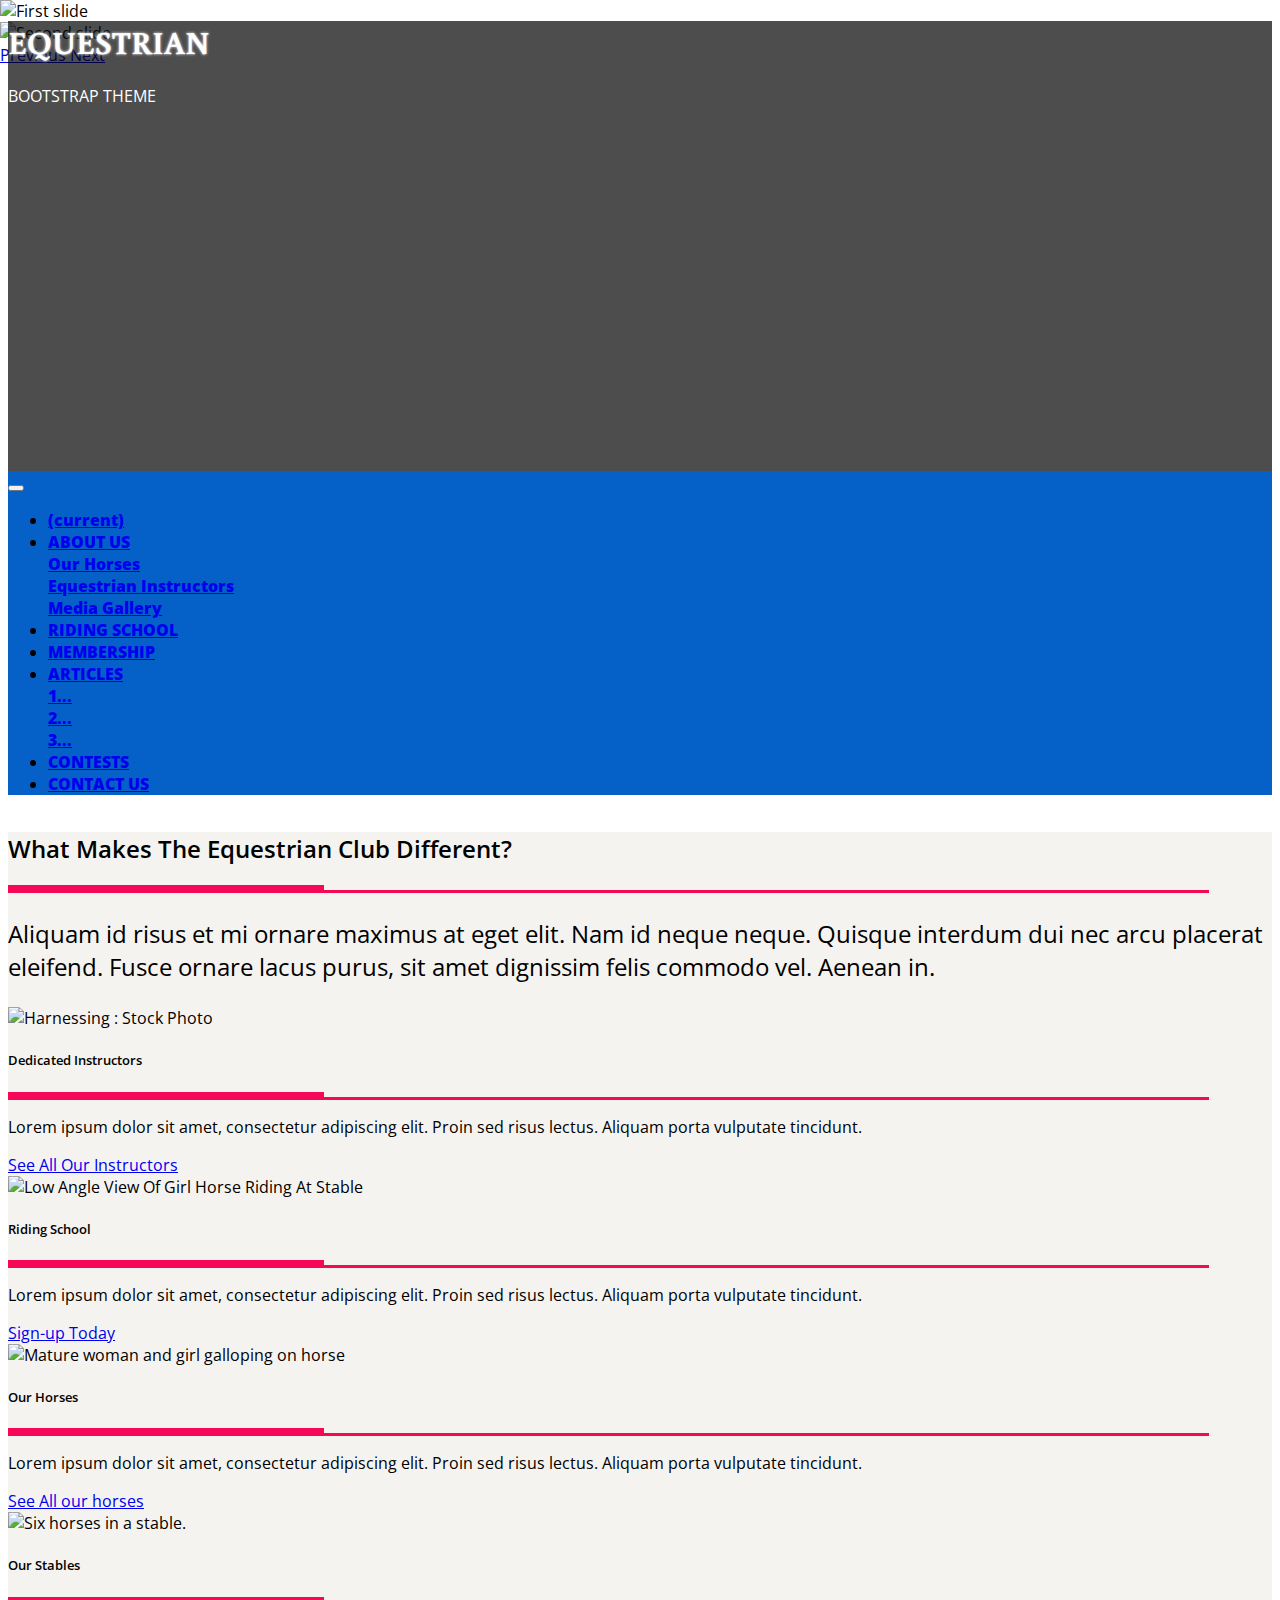
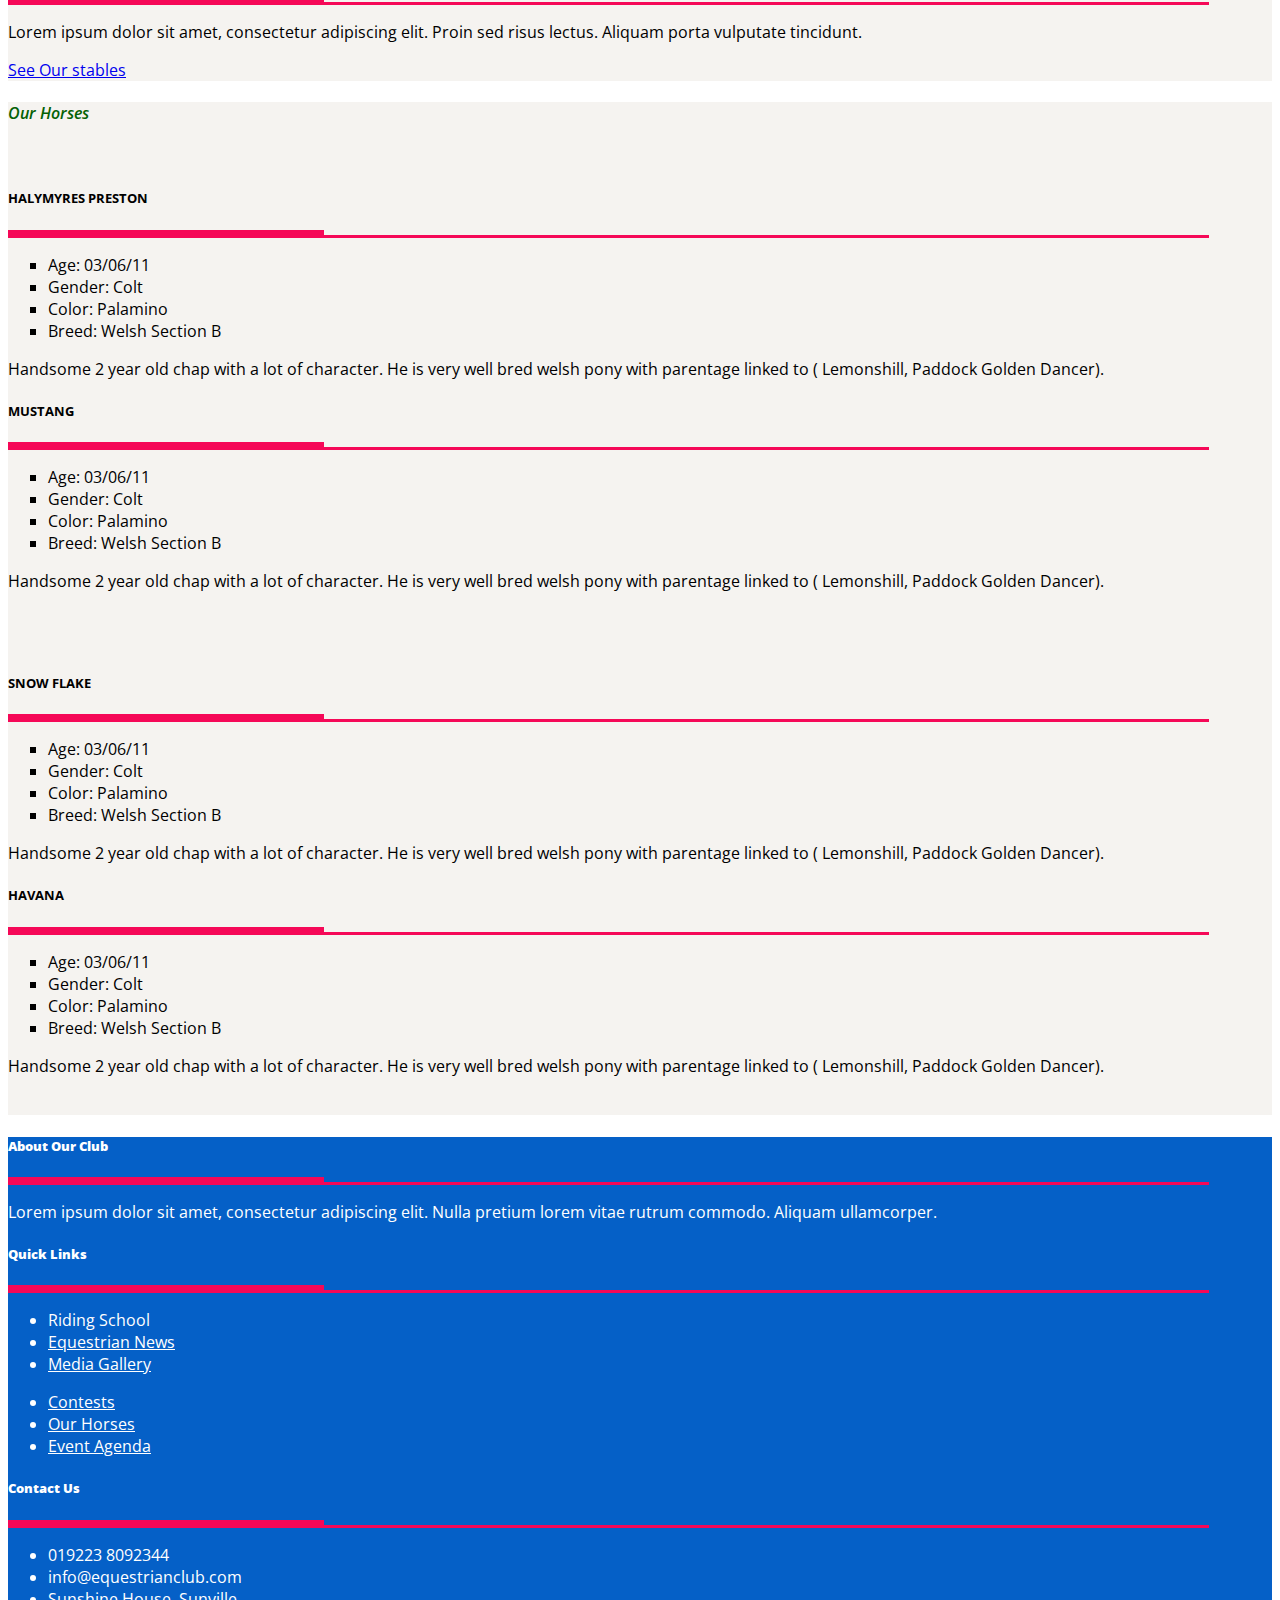
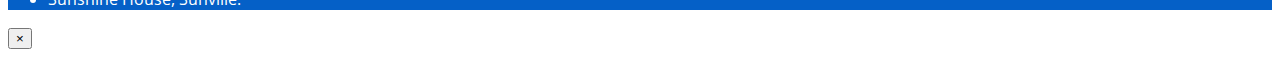
==== commit 93142cd5: "OUR HORSES img turi modalus" ====
--- a/index-1.html
+++ b/index-1.html
@@ -178,11 +178,11 @@
                     <div class="row row1 p-5">
                         <h4>Our Horses</h4>
                     </div>
-                    <div class="row row2 p-3 mx-auto">
-                        <div class="col-sm">
-                            <img src="https://demo.curlythemes.com/equestrian/wp-content/uploads/sites/2/2013/07/horse-04.jpg" alt="">
-                        </div>
-                        <div class="col">
+                    <div class="row row2 p-3 mx-auto mb-5">
+                        <div class="col-sm">
+                            <img data-toggle="modal" data-target=".bd-example-modal-lg.halymyres" src="https://demo.curlythemes.com/equestrian/wp-content/uploads/sites/2/2013/07/horse-04.jpg" alt="">
+                        </div>
+                        <div class="col-sm">
                             <h5 class="mb-3">HALYMYRES PRESTON</h5>
                             <div class="line2 d-block"></div>
                             <div class="line1 d-block"></div>
@@ -193,6 +193,57 @@
                                 <li class="my-1">Breed: Welsh Section B</li>
                             </ul>
                             <p>Handsome 2 year old chap with a lot of character. He is very well bred welsh pony with parentage linked to ( Lemonshill, Paddock Golden Dancer).</p>
+                        </div>
+                    </div>
+                    <div class="row row3 p-3 mx-auto mb-5">
+                        <div class="col-sm">
+                            <h5 class="mb-3">MUSTANG</h5>
+                            <div class="line2 d-block"></div>
+                            <div class="line1 d-block"></div>
+                            <ul class="my-5">
+                                <li class="my-1">Age: 03/06/11</li>
+                                <li class="my-1">Gender: Colt</li>
+                                <li class="my-1">Color: Palamino</li>
+                                <li class="my-1">Breed: Welsh Section B</li>
+                            </ul>
+                            <p>Handsome 2 year old chap with a lot of character. He is very well bred welsh pony with parentage linked to ( Lemonshill, Paddock Golden Dancer).</p>
+                        </div>
+                        <div class="col-sm">
+                            <img src="https://demo.curlythemes.com/equestrian/wp-content/uploads/sites/2/2013/07/horse-05.jpg" alt="">
+                        </div>
+                    </div>
+                    <div class="row row4 p-3 mx-auto mb-5">
+                        <div class="col-sm">
+                            <img src="https://demo.curlythemes.com/equestrian/wp-content/uploads/sites/2/2013/07/horse-06.jpg" alt="">
+                        </div>
+                        <div class="col-sm">
+                            <h5 class="mb-3">SNOW FLAKE</h5>
+                            <div class="line2 d-block"></div>
+                            <div class="line1 d-block"></div>
+                            <ul class="my-5">
+                                <li class="my-1">Age: 03/06/11</li>
+                                <li class="my-1">Gender: Colt</li>
+                                <li class="my-1">Color: Palamino</li>
+                                <li class="my-1">Breed: Welsh Section B</li>
+                            </ul>
+                            <p>Handsome 2 year old chap with a lot of character. He is very well bred welsh pony with parentage linked to ( Lemonshill, Paddock Golden Dancer).</p>
+                        </div>
+                    </div>
+                    <div class="row row5 p-3 mx-auto mb-5">
+                        <div class="col-sm">
+                            <h5 class="mb-3">HAVANA</h5>
+                            <div class="line2 d-block"></div>
+                            <div class="line1 d-block"></div>
+                            <ul class="my-5">
+                                <li class="my-1">Age: 03/06/11</li>
+                                <li class="my-1">Gender: Colt</li>
+                                <li class="my-1">Color: Palamino</li>
+                                <li class="my-1">Breed: Welsh Section B</li>
+                            </ul>
+                            <p>Handsome 2 year old chap with a lot of character. He is very well bred welsh pony with parentage linked to ( Lemonshill, Paddock Golden Dancer).</p>
+                        </div>
+                        <div class="col-sm">
+                            <img src="https://demo.curlythemes.com/equestrian/wp-content/uploads/sites/2/2013/07/horse-07.jpg" alt="">
                         </div>
                     </div>
                 </div>
@@ -244,6 +295,22 @@
             </div>
         </footer>
         <!--//Footeris-->
+        <!-- HALYMYRES img modalas -->
+        <div class="modal fade bd-example-modal-lg halymyres" tabindex="-1" role="dialog" aria-labelledby="myLargeModalLabel" aria-hidden="true">
+            <div class="modal-dialog modal-lg">
+                <div class="modal-content">
+                    <div class="modal-header">
+                        <button type="button" class="close" data-dismiss="modal" aria-label="Close">
+                        <span aria-hidden="true">&times;</span>
+                        </button>
+                    </div>
+                    <div class="modal-body">
+                        <img src="https://demo.curlythemes.com/equestrian/wp-content/uploads/sites/2/2013/07/horse-04.jpg" alt="">
+                    </div>
+                </div>
+            </div>
+        </div>
+        <!-- //HALYMYRES img modalas -->
         
         <script src="https://code.jquery.com/jquery-3.3.1.slim.min.js" integrity="sha384-q8i/X+965DzO0rT7abK41JStQIAqVgRVzpbzo5smXKp4YfRvH+8abtTE1Pi6jizo" crossorigin="anonymous"></script>
         <script src="https://cdnjs.cloudflare.com/ajax/libs/popper.js/1.14.3/umd/popper.min.js" integrity="sha384-ZMP7rVo3mIykV+2+9J3UJ46jBk0WLaUAdn689aCwoqbBJiSnjAK/l8WvCWPIPm49" crossorigin="anonymous"></script>
--- a/css/21_baigiamasis.css
+++ b/css/21_baigiamasis.css
@@ -1 +1 @@
-body{font-family:'Open Sans', sans-serif;background:white}.transdarknav{width:100%}.transdarknav .transdark{background-color:rgba(1,1,1,0.7);color:white;height:50vh}.transdarknav .transdark .transdarktext2 h1{font-family:'Buenard', serif;font-weight:bolder;text-shadow:0 0 3px #fff,2px 2px 2px rgba(28,110,164,0)}.transdarknav .transdark .transdarktext2 p{font-weight:400}.transdarknav .navbar{background-color:rgba(10,120,245,0.9);font-weight:800}.carousel-fluid{position:absolute;top:0px;left:0px;z-index:-1}.plude{visibility:hidden;height:1px;width:100%}.home{background-color:#f5f3f0;color:black}.home .row1 h2{font-weight:600}.home .row1 .line1{background-color:red;height:3px;width:95%}.home .row1 .line2{background-color:red;height:5px;width:25%}.home .row1 p{font-size:1.5rem}.home .row2 img{width:20vw}.home .row2 h5{font-weight:600}.home .row2 .line1{background-color:red;height:3px;width:95%}.home .row2 .line2{background-color:red;height:5px;width:25%}.auhorses{background-color:#f5f3f0;color:black}.auhorses h4{color:#046104;font-style:italic;font-weight:600}.auhorses .row2 img{width:35vw}.auhorses .row2 ul{list-style-type:square}.auhorses .row2 .line1{background-color:red;height:3px;width:95%}.auhorses .row2 .line2{background-color:red;height:5px;width:25%}.footeris{background-color:rgba(10,120,245,0.9);color:white}.footeris h5{font-weight:800}.footeris .line1{background-color:red;height:3px;width:95%}.footeris .line2{background-color:red;height:5px;width:25%}.footeris .aspecial{color:white}.footeris .aspecial:hover{color:red}
+body{font-family:'Open Sans', sans-serif;background:white}.transdarknav{width:100%}.transdarknav .transdark{background-color:rgba(1,1,1,0.7);color:white;height:50vh}.transdarknav .transdark .transdarktext2 h1{font-family:'Buenard', serif;font-weight:bolder;text-shadow:0 0 3px #fff,2px 2px 2px rgba(28,110,164,0)}.transdarknav .transdark .transdarktext2 p{font-weight:400}.transdarknav .navbar{background-color:#0560c7;font-weight:800}.carousel-fluid{position:absolute;top:0px;left:0px;z-index:-1}.plude{visibility:hidden;height:1px;width:100%}.home{background-color:#f5f3f0;color:black}.home .row1 h2{font-weight:600}.home .row1 .line1{background-color:#f50857;height:3px;width:95%}.home .row1 .line2{background-color:#f50857;height:5px;width:25%}.home .row1 p{font-size:1.5rem}.home .row2 img{width:20vw}.home .row2 h5{font-weight:600}.home .row2 .line1{background-color:#f50857;height:3px;width:95%}.home .row2 .line2{background-color:#f50857;height:5px;width:25%}.auhorses{background-color:#f5f3f0;color:black}.auhorses h4{color:#046104;font-style:italic;font-weight:600}.auhorses .row img{width:35vw}.auhorses .row ul{list-style-type:square}.auhorses .row .line1{background-color:#f50857;height:3px;width:95%}.auhorses .row .line2{background-color:#f50857;height:5px;width:25%}.footeris{background-color:#0560c7;color:white}.footeris h5{font-weight:800}.footeris .line1{background-color:#f50857;height:3px;width:95%}.footeris .line2{background-color:#f50857;height:5px;width:25%}.footeris .aspecial{color:white}.footeris .aspecial:hover{color:#f50857}
